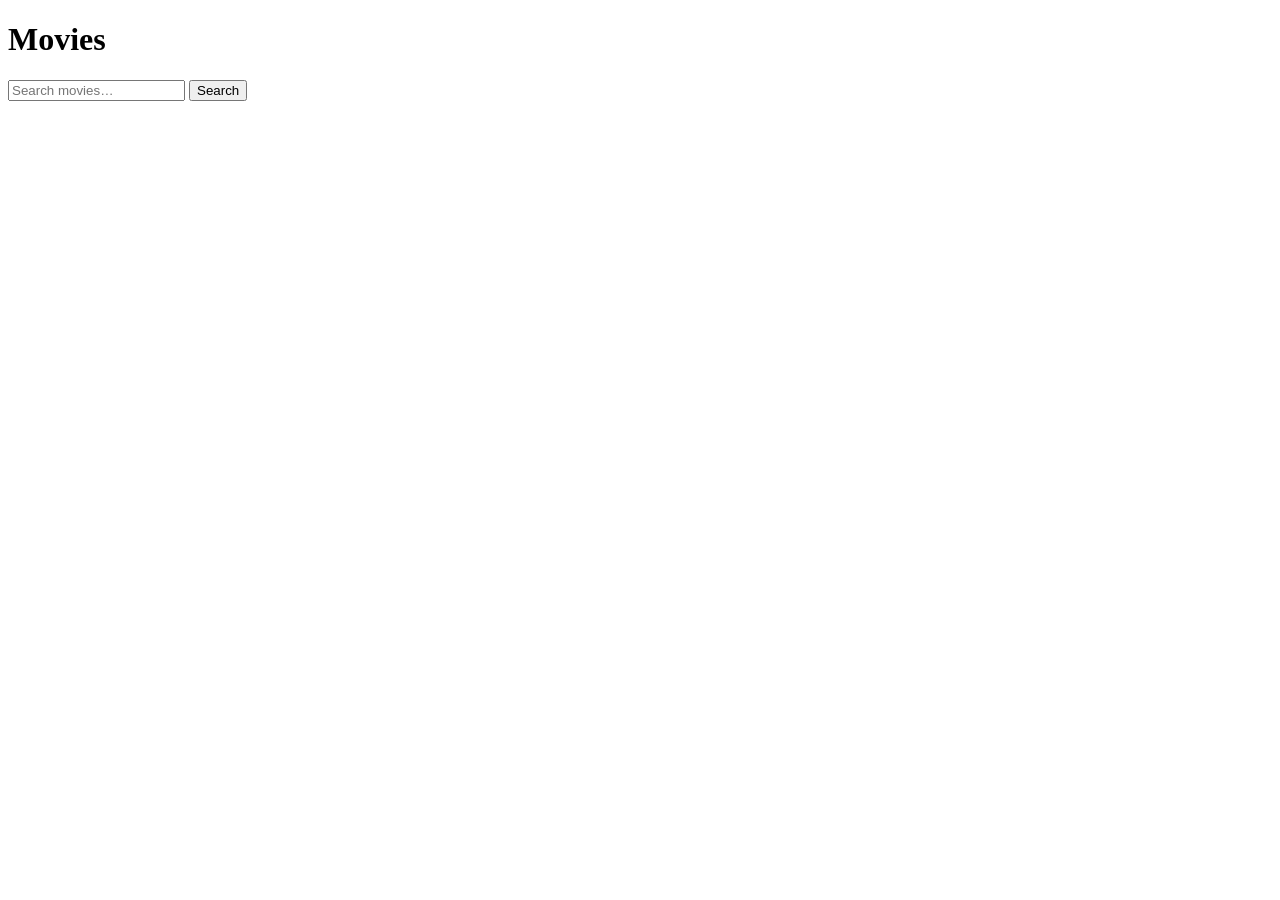
==== SD_Card_Template/movies.html @ 40470acb "UI: schema-aware loader (v2r) + render fixes for movies/shows/music/gallery; cache-busting fetch; de" ====
<!doctype html>
<html lang="en">
<head>
  <meta charset="utf-8"/>
  <meta name="viewport" content="width=device-width,initial-scale=1"/>
  <title>Movies</title>
  <link rel="stylesheet" href="/assets/styles.css">
  <script defer src="/assets/library.js?v=2r"></script>

</head>
<body>
  <header>
    <h1>Movies</h1>
    <form id="searchForm" class="search" role="search">
      <input id="search" type="search" placeholder="Search movies…" value="">
      <button type="submit">Search</button>
    </form>
    <div id="count"></div>
  </header>

  <div class="container">
    <div id="grid" class="grid"></div>
  </div>

  <script>
  document.addEventListener("DOMContentLoaded", () => {
    Nomad.renderCategory("movie", { mode: "grid" });
  });
  </script>
</body>
</html>
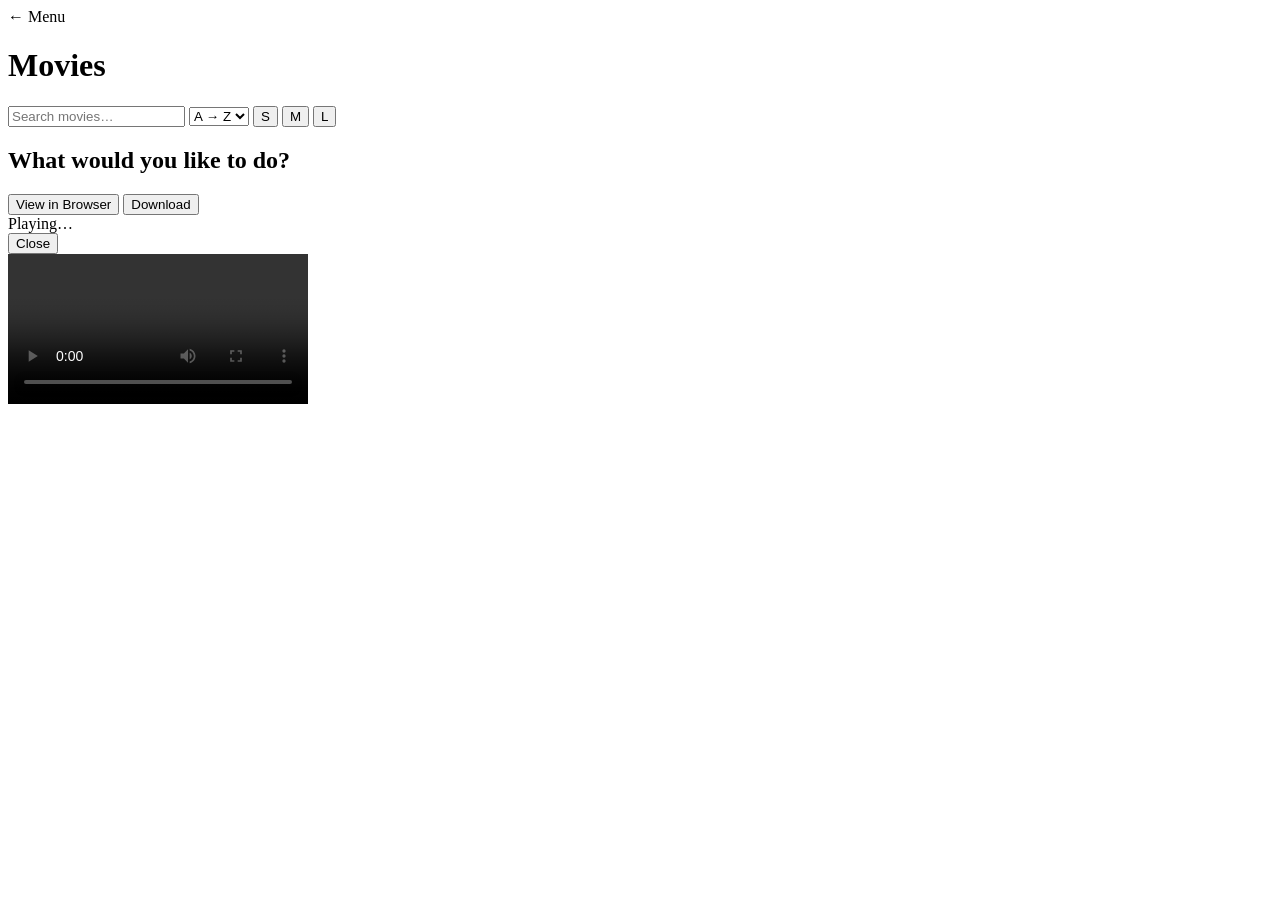
==== commit cdf556da: "Fix: html pages for site." ====
--- a/SD_Card_Template/movies.html
+++ b/SD_Card_Template/movies.html
@@ -5,27 +5,57 @@
   <meta name="viewport" content="width=device-width,initial-scale=1"/>
   <title>Movies</title>
   <link rel="stylesheet" href="/assets/styles.css">
-  <script defer src="/assets/library.js?v=2r"></script>
-
+  <script defer src="/assets/library.js?v=4"></script>
 </head>
 <body>
   <header>
+    <a href="/menu.html" style="text-decoration:none;color:inherit;">← Menu</a>
     <h1>Movies</h1>
-    <form id="searchForm" class="search" role="search">
-      <input id="search" type="search" placeholder="Search movies…" value="">
-      <button type="submit">Search</button>
-    </form>
-    <div id="count"></div>
+    <div class="toolbar">
+      <input id="searchInput" type="search" placeholder="Search movies…" aria-label="Search movies">
+      <select id="sortSelect" aria-label="Sort">
+        <option value="nameAsc">A → Z</option>
+        <option value="nameDesc">Z → A</option>
+      </select>
+      <button class="view-btn" data-size="small"  title="Compact">S</button>
+      <button class="view-btn active" data-size="medium" title="Comfort">M</button>
+      <button class="view-btn" data-size="large"  title="Large">L</button>
+      <div id="count"></div>
+    </div>
   </header>
 
   <div class="container">
-    <div id="grid" class="grid"></div>
+    <div id="grid" class="grid medium"></div>
+  </div>
+
+  <!-- Optional: these modals can be omitted; library.js will create them if missing -->
+
+  <!-- Action modal (View / Download) -->
+  <div id="actionModal" class="modal" aria-hidden="true">
+    <div class="dialog" role="dialog" aria-modal="true">
+      <h2>What would you like to do?</h2>
+      <div class="actions">
+        <button id="viewButton">View in Browser</button>
+        <button id="downloadButton">Download</button>
+      </div>
+    </div>
+  </div>
+
+  <!-- Inline video modal -->
+  <div id="videoModal" class="modal video-modal" aria-hidden="true">
+    <div class="dialog">
+      <div class="titlebar">
+        <div class="title">Playing…</div>
+        <button type="button">Close</button>
+      </div>
+      <video id="videoPlayer" controls playsinline>Your browser does not support the video tag.</video>
+    </div>
   </div>
 
   <script>
-  document.addEventListener("DOMContentLoaded", () => {
-    Nomad.renderCategory("movie", { mode: "grid" });
-  });
+    document.addEventListener("DOMContentLoaded", () => {
+      Nomad.renderMovies(); // toolbar + modal + inline player are wired by /assets/library.js
+    });
   </script>
 </body>
 </html>
